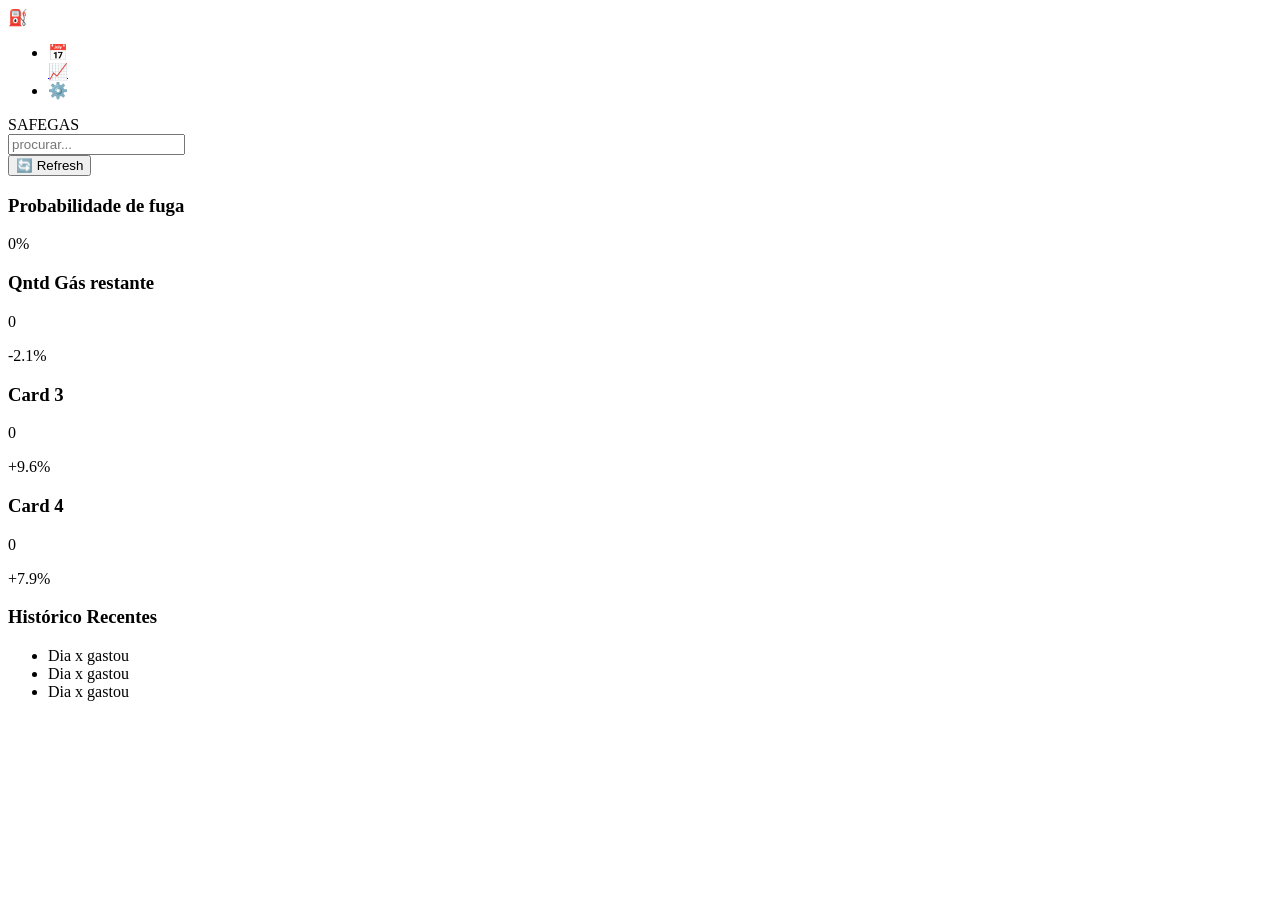
==== gas/index.htm @ 430e24d3 "FRONT-END FRONT-END" ====
<!DOCTYPE html>
<html lang="en">
<head>
  <meta charset="UTF-8" />
  <meta name="viewport" content="width=device-width, initial-scale=1.0" />
  <title>Dashboard-safegas</title>
  <link rel="stylesheet" href="/style/style.css" />
</head>
<body>
  <div class="dashboard">
    <aside class="sidebar">
      <div class="logo">⛽</div>
      <nav>
        <ul>
          <li>📅</li>
          <a class="link-hist" href="/views/hist.html">📈</a>
          <li>⚙️</li>
        </ul>
      </nav>
    </aside>

    <main class="main-content">
      <header class="header">
        <div class="title">SAFEGAS</div>
        <input type="text" placeholder="procurar..." />
        <div class="date" id="date"></div>
        <div class="user" id="username" ></div>
        <button class="refresh">🔄 Refresh</button>
      </header>

      <section class="cards">
        <div class="card">
          <h3>Probabilidade de fuga</h3>
          <p>0%</p>
          <!-- <span class="positive">+18.6%</span> -->
        </div>

        <div class="card">
          <h3> Qntd Gás restante</h3>
          <p id="gasRestante" >0</p>
          <span class="negative">-2.1%</span>
        </div>

        <div class="card">
          <h3>Card 3</h3>
          <p>0</p>
          <span class="positive">+9.6%</span>
        </div>

        <div class="card">
          <h3>Card 4</h3>
          <p>0</p>
          <span class="positive">+7.9%</span>
        </div>
        <div class="card">
          <h3>Histórico Recentes</h3>
          <ul>
            <li>Dia x gastou</li>
            <li>Dia x gastou</li>
            <li>Dia x gastou</li>
          </ul>
        </div>
      </section>
    </main>
  </div>
  <script src="/script/script.js" ></script>
</body>
</html>
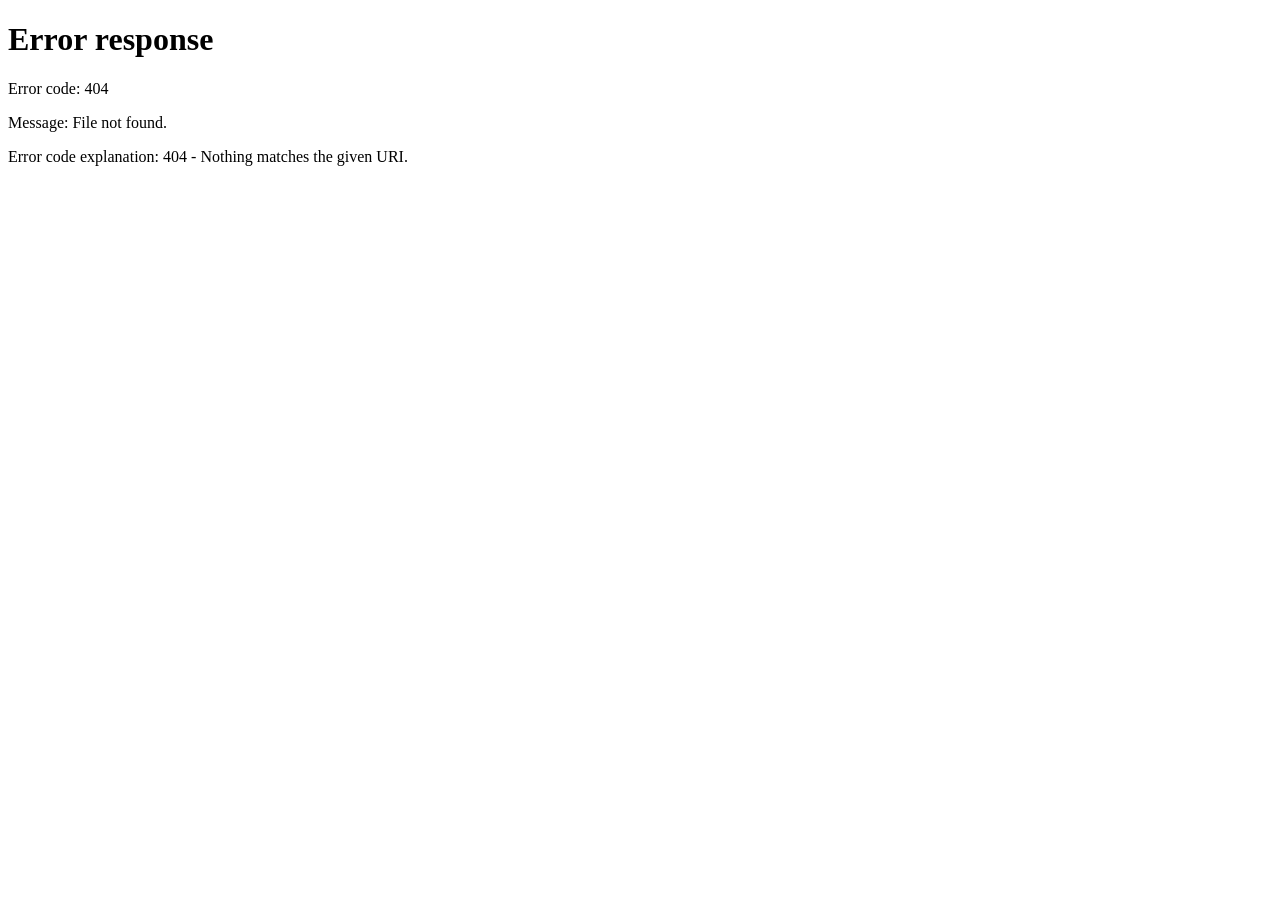
==== commit d86a2fdd: "Add files via upload Arquivos mas recentes, com tudo funcional" ====
--- a/gas/index.htm
+++ b/gas/index.htm
@@ -1,68 +1,81 @@
 <!DOCTYPE html>
-<html lang="en">
+<html lang="pt-br">
+
 <head>
   <meta charset="UTF-8" />
   <meta name="viewport" content="width=device-width, initial-scale=1.0" />
   <title>Dashboard-safegas</title>
   <link rel="stylesheet" href="/style/style.css" />
 </head>
+
 <body>
   <div class="dashboard">
     <aside class="sidebar">
       <div class="logo">⛽</div>
       <nav>
         <ul>
-          <li>📅</li>
-          <a class="link-hist" href="/views/hist.html">📈</a>
-          <li>⚙️</li>
+          <a href="/index.htm">🏠</a>
+          <a href="/views/tool.html">📅</a>
+          <a class="link-hist" id="hist" href="#">📈</a>
+          <a class="link-hist" href="/views/definicoes.html">⚙️</a>
         </ul>
       </nav>
     </aside>
 
     <main class="main-content">
       <header class="header">
-        <div class="title">SAFEGAS</div>
+        <div class="title">DASHBOARD</div>
         <input type="text" placeholder="procurar..." />
         <div class="date" id="date"></div>
-        <div class="user" id="username" ></div>
-        <button class="refresh">🔄 Refresh</button>
+        <div class="user" id="username"></div>
+        <button class="refresh" onclick="refresh()">🔄 Refresh</button>
       </header>
 
       <section class="cards">
         <div class="card">
-          <h3>Probabilidade de fuga</h3>
-          <p>0%</p>
-          <!-- <span class="positive">+18.6%</span> -->
+          <!-- SENSOR DE GÁS -->
+          <h3 id="" >Fuga</h3>
+          <p id="sensor1">procurando...</p>
+          <!-- <span id="" class="positive">+18.6%</span> -->
         </div>
 
         <div class="card">
-          <h3> Qntd Gás restante</h3>
-          <p id="gasRestante" >0</p>
+          <!-- SENSOR DE PESO -->
+          <h3 id="">Gás restante</h3>
+          <p id="sensor2">procurando...</p>
           <span class="negative">-2.1%</span>
+        </div>
+        <div class="card">
+          <!-- SENSOR DE PESO -->
+          <h3 id="">Alerta de incêndio</h3>
+          <p id="sensor3">procurando...</p>
+          <!-- <span class="positive">-2.1%</span> -->
         </div>
 
         <div class="card">
-          <h3>Card 3</h3>
-          <p>0</p>
-          <span class="positive">+9.6%</span>
-        </div>
-
-        <div class="card">
-          <h3>Card 4</h3>
-          <p>0</p>
-          <span class="positive">+7.9%</span>
-        </div>
-        <div class="card">
-          <h3>Histórico Recentes</h3>
-          <ul>
-            <li>Dia x gastou</li>
-            <li>Dia x gastou</li>
-            <li>Dia x gastou</li>
-          </ul>
+          <h3>Fonte</h3>
+          <p><img class="icon" id="icon" onclick="troca()" src="/static/off-button.png" alt=""></p>
+          <span class="positive"></span>
         </div>
       </section>
     </main>
   </div>
-  <script src="/script/script.js" ></script>
+  <script>
+
+    // Verifica se o usuário está autenticado
+    const usuarioId = localStorage.getItem("usuarioId");
+
+    if (!usuarioId) {
+      // Não está logado, redireciona para o login
+      alert(" Acesso negado. Faça login primeiro.");
+      window.location.href = "/views/login.html"; // ou onde está sua página de login
+    }
+
+    const nome = localStorage.getItem("usuarioNome");
+    document.getElementById("username").textContent = nome || "Visitante";
+  </script>
+  <script src="/script/script.js"></script>
+  <script src="/script/script2.js"></script>
 </body>
-</html>
+
+</html>
